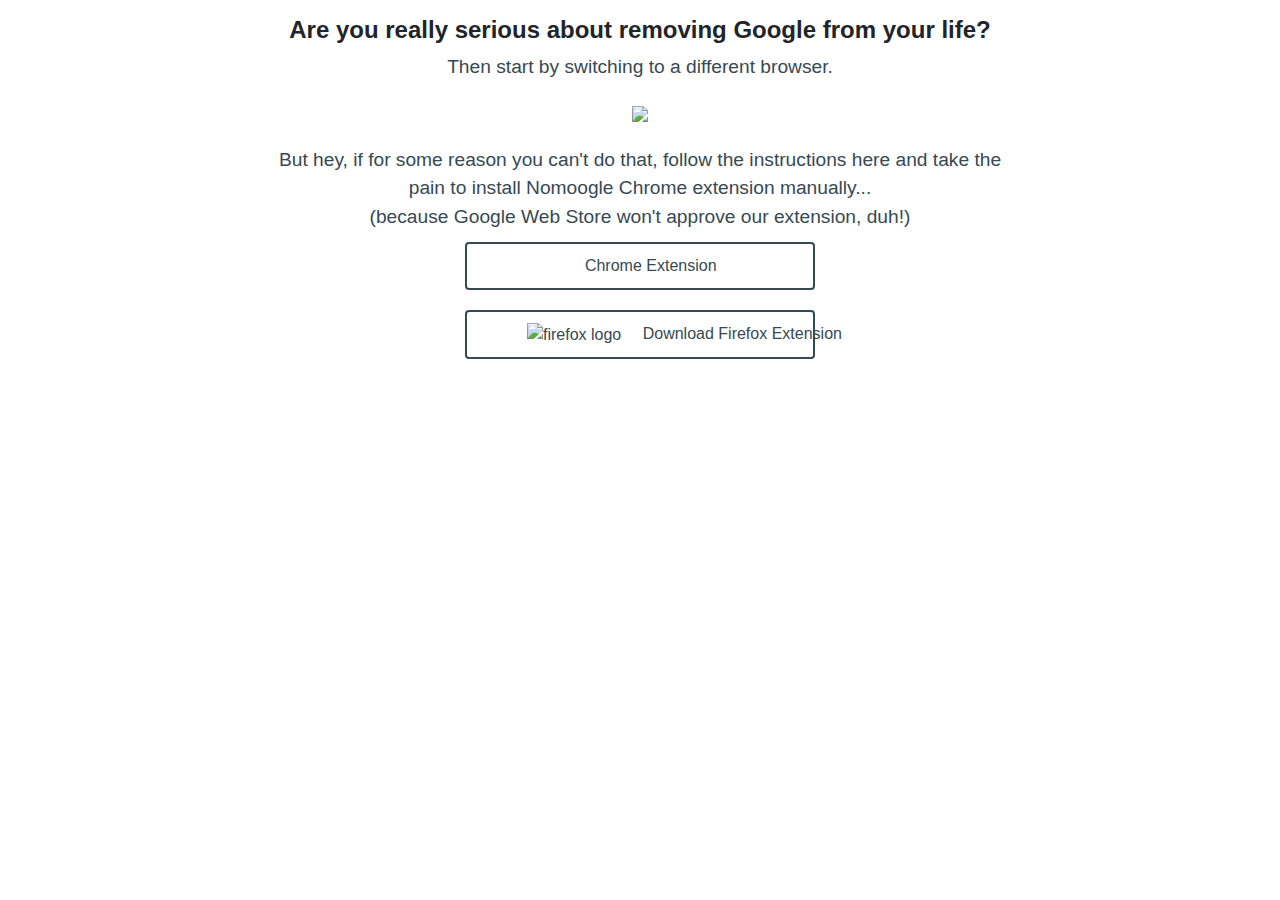
==== chrome.html @ f6fbcf0b "Merge pull request #2 from latika97/new-page" ====
<!DOCTYPE html>
<html lang="en">

<head>
    <meta http-equiv="Content-Type" content="text/html; charset=UTF-8" />
    <meta http-equiv="X-UA-Compatible" content="IE=edge,chrome=1" />
    <title>Nomoogle</title>
    <link rel="shortcut icon" href="./images/nomoogle.png" />
    <link href="./css/bootstrap.min.css" rel="stylesheet" type="text/css" />
    <link rel="stylesheet" href="./css/style.css" type="text/css" />
    <link rel="stylesheet" href="https://cdnjs.cloudflare.com/ajax/libs/font-awesome/4.7.0/css/font-awesome.min.css" />
    <script src="https://kit.fontawesome.com/a076d05399.js"></script>
    <meta name="viewport" content="width=device-width, initial-scale=1, shrink-to-fit=no">

    <!-- Bootstrap CSS -->
    <link rel="stylesheet" href="https://maxcdn.bootstrapcdn.com/bootstrap/4.0.0/css/bootstrap.min.css"
        integrity="sha384-Gn5384xqQ1aoWXA+058RXPxPg6fy4IWvTNh0E263XmFcJlSAwiGgFAW/dAiS6JXm" crossorigin="anonymous">

</head>

<body>
    <section class="main-section">
        <div class="container">
            <div class="row">
                <div class="col-lg-8 col-md-8 col-sm-12 m-auto text-center">
                    <div class="mt-3">
                        <h2 class="chrome-heading">Are you really serious about removing Google from your life?</h2>
                        <p class="">Then start by switching to a different browser.</p>
                    </div>
                    <div class="chrome-gif">
                        <img src="https://media.giphy.com/media/xT9IgmO6e8q5bAD8ZO/giphy.gif" class="gif">
                    </div>
                    <div>
                        <p class="paragraph">But hey, if for some reason you can't do that, follow the instructions here and take the pain
                            to install Nomoogle Chrome extension manually... <br>(because Google Web Store won't approve
                            our
                            extension, duh!)</p>
                    </div>
                </div>
            </div>
            <div class="row">
                <div class="col-12 m-auto text-center">
                   <a href="https://github.com/sarthology/nomoogle">
                    <div class="btn custom-primary">
                        <img src="images/chrome.svg" alt="">
                        Chrome Extension
                    </div>
                </a>
                </div>
                <div class="col-12 m-auto text-center">
                    <a href="https://addons.mozilla.org/en-US/firefox/addon/nomoogle/" target="_blank">
                        <div class="btn custom-primary">
                            <img src="images/firefox.svg" alt="firefox logo">
                            Download Firefox Extension
                        </div>
                    </a>
                </div>
            </div>
    </section>
    <script src="https://code.jquery.com/jquery-3.2.1.slim.min.js"
        integrity="sha384-KJ3o2DKtIkvYIK3UENzmM7KCkRr/rE9/Qpg6aAZGJwFDMVNA/GpGFF93hXpG5KkN"
        crossorigin="anonymous"></script>
    <script src="https://cdnjs.cloudflare.com/ajax/libs/popper.js/1.12.9/umd/popper.min.js"
        integrity="sha384-ApNbgh9B+Y1QKtv3Rn7W3mgPxhU9K/ScQsAP7hUibX39j7fakFPskvXusvfa0b4Q"
        crossorigin="anonymous"></script>
    <script src="https://maxcdn.bootstrapcdn.com/bootstrap/4.0.0/js/bootstrap.min.js"
        integrity="sha384-JZR6Spejh4U02d8jOt6vLEHfe/JQGiRRSQQxSfFWpi1MquVdAyjUar5+76PVCmYl"
        crossorigin="anonymous"></script>

</body>

</html>
---- css/style.css ----
@font-face {
	font-family: "opensans-light";
	src: url("../font/OpenSans-Light.ttf");
}

body {
	font-family: "opensans-light";
}

.tittle {
	text-align: center;
	margin-top: 3vh;
	margin-bottom: 50px;
}

.tittle h2 {
	font-size: 4rem;
	text-transform: uppercase;
	font-weight: 100;
}
.paragraph{
	margin-bottom:0;
}
.custom-primary {
	text-align: center;
	border: 2px solid #374951 !important;
	padding: 10px 60px !important;
	font-weight: 600;
	color: #374951;
	cursor: pointer;
	background-color: transparent;
	margin: 10px 30px;
	width:350px;
}

.main-section {
	height: 100vh;
}

.custom-primary:hover {
	background-color: #374951;
	color: #fff;
	border: 2px solid #374951;
}

.nomoogle-image {
	display: block;
	margin-left: auto;
	margin-right: auto;
	width: 380px;
}

.install {
	font-size: 2.2em;
	font-weight: 600;
	margin-top: 30px;
	margin-bottom: 20px;
}

li {
	font-size: 18px;
	list-style: decimal;
	color: #374951;
}

.feature-section {
	padding-top: 100px;
}

.feature-one, .feature {
	margin-top: 50px;
	margin-bottom: 50px;
	display: block;
	margin-left: auto;
	margin-right: auto;
}

.chrome-gif {
	margin: 20px auto;
}

.gif {
	width: 350px;
	height: auto;
}

.d-grid {
	display: grid;
	grid-template-columns: 1fr 1fr;
}

.feature-text {
	font-size: 2em;
	font-weight: 550;
}

.feature-image {
	width: 400px;
	height: auto;
}

p {
	color: #374951;
	font-size: 1.2em;
	font-weight: 500;
}

.feature p {
	font-weight: 600;
}

.footer-section {
	margin-top: 30px;
}

.feature-detail {
	font-size: 18rem;
}

.feature-section {
	margin-bottom: 100px;
}

.producthunt {
	position: absolute;
	top: 5px;
	right: 10px;
	z-index: 9000;
	padding: 10px;
	cursor: pointer;
}

.producthunt img {
	width: 90px;
	margin: 0 auto;
	display: block;
}

.producthunt:hover {
	-webkit-animation-name: shake;
	animation-name: shake;
	-webkit-animation-duration: 2s;
	animation-duration: 2s;
	-webkit-animation-fill-mode: both;
	animation-fill-mode: both;
}

@keyframes shake {
	from, to {
		-webkit-transform: translate3d(0, 0, 0);
		transform: translate3d(0, 0, 0);
	}
	10%, 30%, 50%, 70%, 90% {
		-webkit-transform: translate3d(-10px, 0, 0);
		transform: translate3d(-5px, 0, 0);
	}
	20%, 40%, 60%, 80% {
		-webkit-transform: translate3d(10px, 0, 0);
		transform: translate3d(10px, 0, 0);
	}
}

.btn img {
	width: 32px;
	margin-right: 17px;
}

.github-corner:hover .octo-arm {
	animation: octocat-wave 560ms ease-in-out;
}

@keyframes octocat-wave {
	0%, 100% {
		transform: rotate(0);
	}
	20%, 60% {
		transform: rotate(-25deg);
	}
	40%, 80% {
		transform: rotate(10deg);
	}
}

.copyright-link {
	font-size: 17px;
	margin-top: 30px;
	display: flex;
	justify-content: center;
}

.copyright-link p {
	margin: 0;
	text-align: center;
	color: #173947;
}

.copyright-link a {
	color: #173947;
}

.copyright-link span {
	color: red;
}

.copyright-link .join-us {
	margin-left: 10px;
	color: #374951;
	font-size: 1.3em;
	display: grid;
	align-content: center;
}

.copyright-link img {
	width: 20px;
	height: 20px;
	margin-bottom: 5px;
	margin-left: 5px;
}

.chrome-heading {
	font-size: 1.5em;
	font-weight: 600;
}

.extension-button {
	text-align: right;
}

@media only screen and (max-width:1199px) {
	.custom-button, .custom-primary {
		text-align: center;
		padding: 15px 40px;
	}
	.nomoogle-image {
		width: 600px;
	}
	.tittle {
		text-align: center;
		margin-top: 10vh;
	}
	.chrome-heading {
		font-size: 1.2em;
	}
	p {
		font-size: 1.1em;
	}
}

@media only screen and (max-width:991px) {
	.container {
		max-width: 900px;
	}
	.feature-text {
		font-size: 1.8em;
	}
	p {
		font-size: 1em;
	}
}

@media only screen and (max-width:768px) {
	.d-grid {
		grid-template-columns: 1fr;
	}
}

@media only screen and (max-width:767px) {
	.extension-button {
		text-align: center;
	}
	.firefox-extension {
		text-align: center;
	}
	.nomoogle-image {
		width: 500px;
	}
	.feature-text {
		font-size: 1.2em;
	}
	p {
		font-size: 0.9em;
	}
	.custom-primary {
		width: 350px;
	}
}

@media (max-width: 500px) {
	.github-corner:hover .octo-arm {
		animation: none;
	}
	.github-corner .octo-arm {
		animation: octocat-wave 560ms ease-in-out;
	}
	.nomoogle-image {
		width: 300px;
	}
	.copyright-link .join-us {
		margin-left: 10px;
		color: #374951;
		font-size: 0.9em;
		display: grid;
		align-content: center;
	}
	.chrome-heading {
		font-size: 0.9em;
	}
	p {
		font-size: 0.7em;
	}
}

@media only screen and (max-width:460px) {
	.copyright-link .join-us {
		font-size: 0.7em;
	}
}

@media only screen and (max-width:440px) {
	.tittle h2 {
		font-size: 2.2rem;
	}
	.producthunt img {
		width: 80px;
		margin: 0 auto;
		display: block;
	}
	.feature-image {
		width: 300px;
		height: auto;
	}
	.custom-primary {
		width: 320px;
		padding:10px 5px !important;
	}
}

@media only screen and (max-width:375px) {
	.nomoogle-image {
		width: 200px;
	}
	.custom-primary {
		text-align: center;
		border: 2px solid #374951 !important;
		padding: 15px 30px !important;
		font-weight: 600;
		color: #374951;
		cursor: pointer;
		background-color: transparent;
		margin: 10px 20px;
	}
	.producthunt img {
		width: 55px;
	}
	.feature-detail {
		font-size: 10rem;
	}
	.feature-text {
		font-size: 1.1em;
	}
	p {
		font-size: 0.7em;
	}
}

@media only screen and (max-width:320px) {
	.gif {
		width: 300px;
	}
	.custom-primary {
		width: 280px;
		padding: 10px 10px !important;
		margin: 5px;
	}
	p {
		margin-bottom: 2px;
	}
}
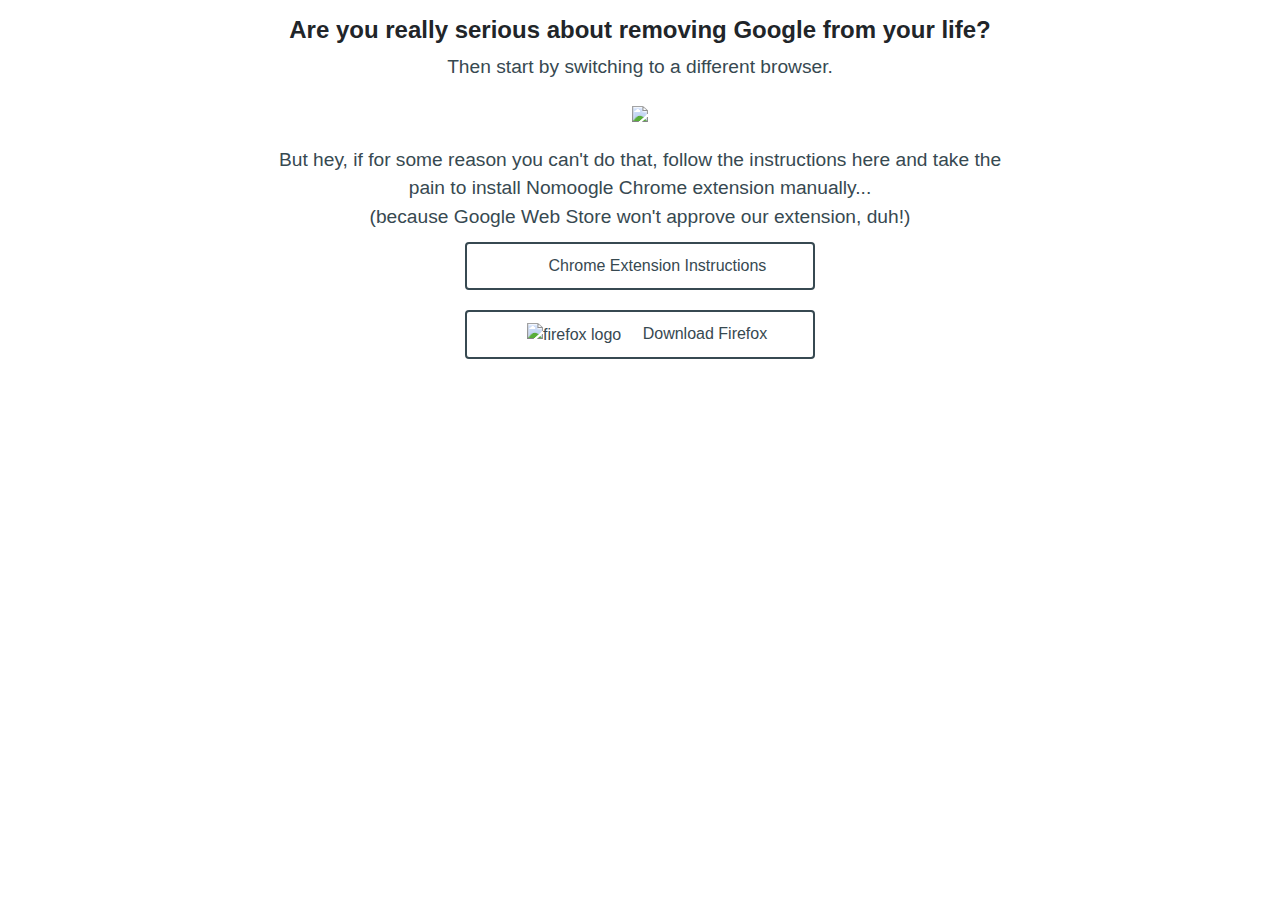
==== commit bfe8b77e: "button update" ====
--- a/chrome.html
+++ b/chrome.html
@@ -43,15 +43,15 @@
                    <a href="https://github.com/sarthology/nomoogle">
                     <div class="btn custom-primary">
                         <img src="images/chrome.svg" alt="">
-                        Chrome Extension
+                        Chrome Extension Instructions
                     </div>
                 </a>
                 </div>
                 <div class="col-12 m-auto text-center">
-                    <a href="https://addons.mozilla.org/en-US/firefox/addon/nomoogle/" target="_blank">
+                    <a href="https://www.mozilla.org/en-US/firefox/new/" target="_blank">
                         <div class="btn custom-primary">
                             <img src="images/firefox.svg" alt="firefox logo">
-                            Download Firefox Extension
+                            Download Firefox 
                         </div>
                     </a>
                 </div>
